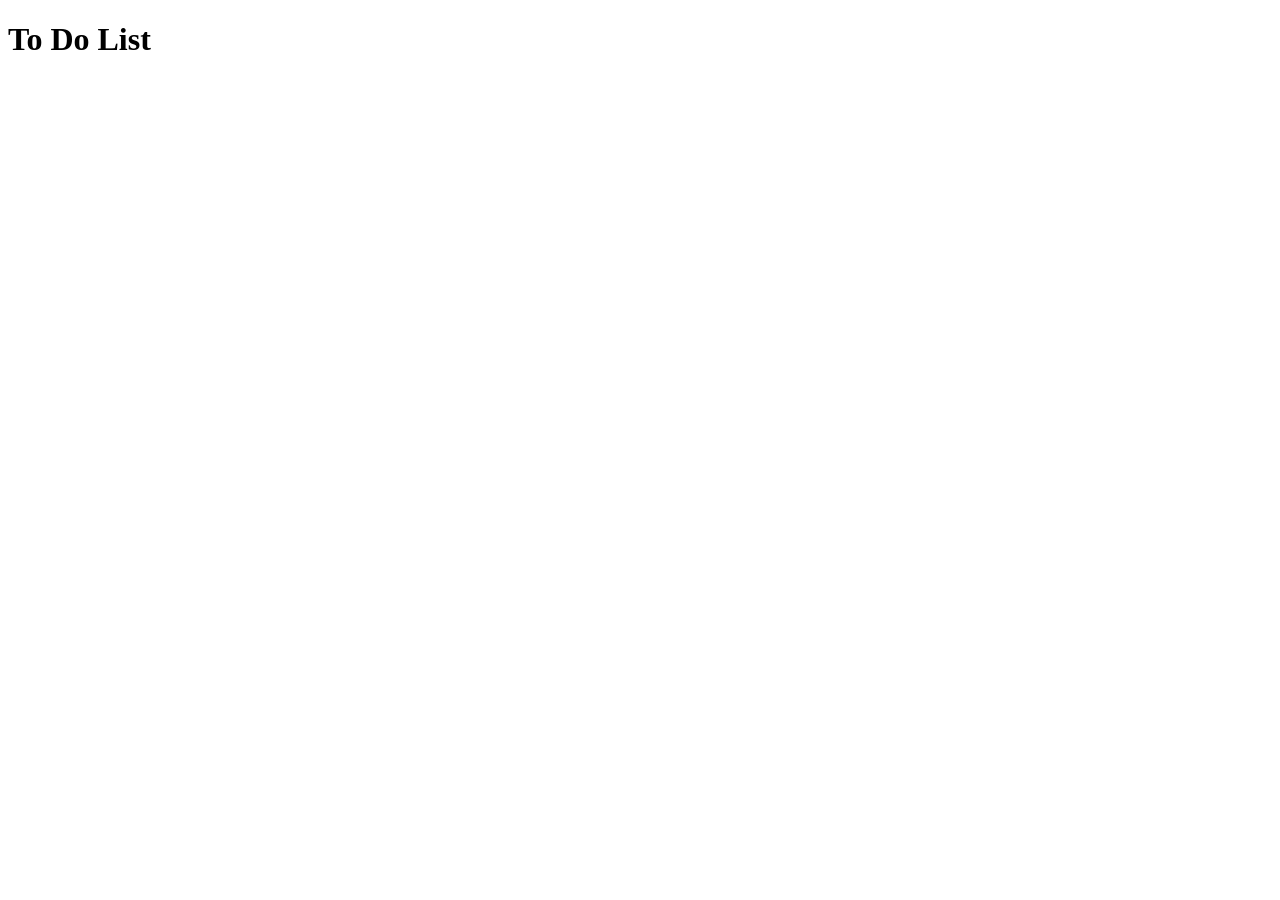
==== index.html @ 9f22a5e8 "rename file" ====
<!DOCTYPE html>
<html>
<head>
    <title>ToDoList</title>
    <meta charset="UTF-8">
    <meta name="viewport" content="width=device-width, initial-scale=1">
</head>
<body>
    <h1>To Do List</h1>
  <script>
        "use strict";
    </script>
</body>
</html>
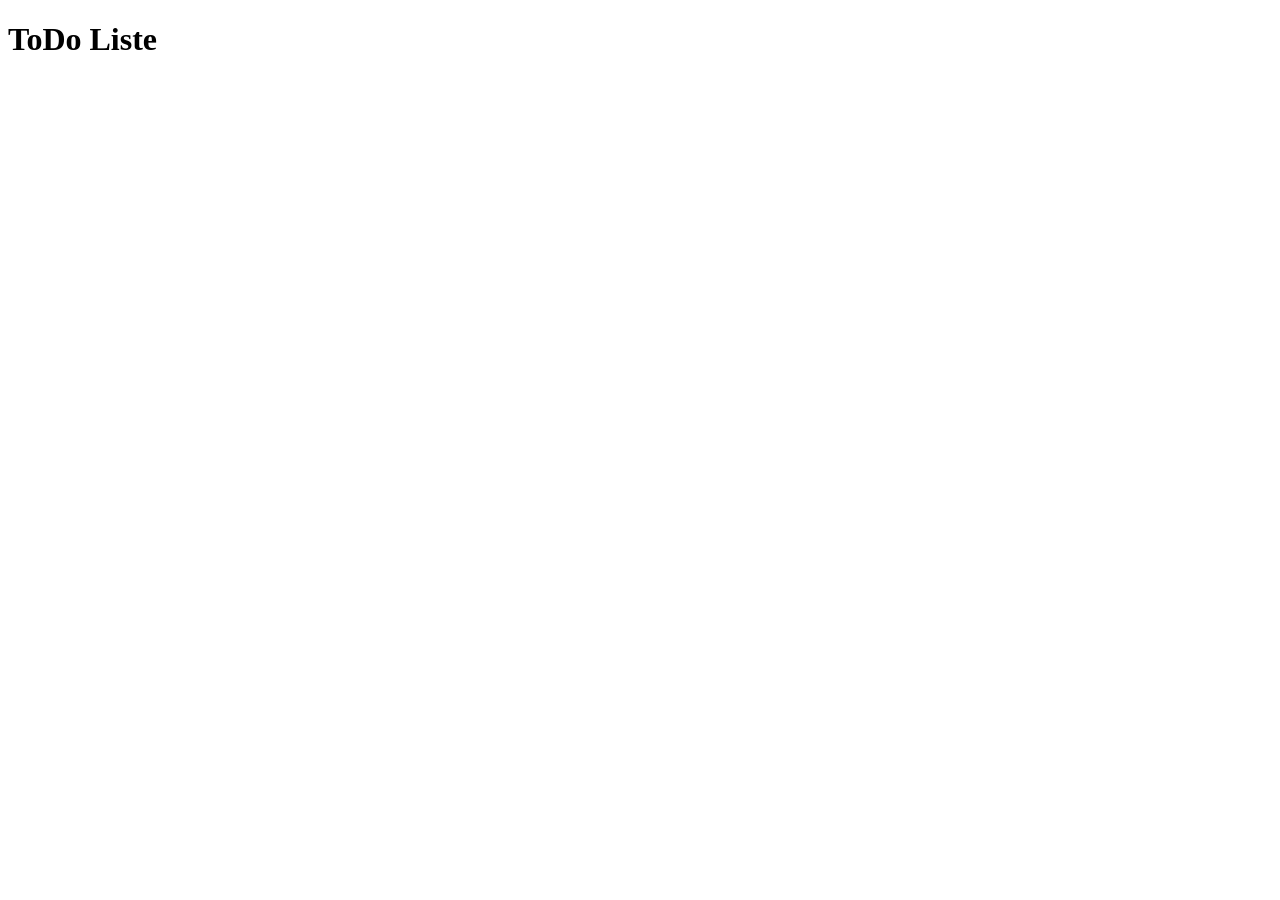
==== commit 99c88505: "add initial docs" ====
--- a/index.html
+++ b/index.html
@@ -1,13 +1,16 @@
 <!DOCTYPE html>
-<html>
+<html lang="de">
 <head>
-    <title>ToDoList</title>
     <meta charset="UTF-8">
+    <title>ToDoListe mit JavaScript</title>
+    <meta name="description" content="JavaScript ToDo-Liste">
+    <meta name="author" content="Anja">
+    <link rel="stylesheet" href="css/style.css">
     <meta name="viewport" content="width=device-width, initial-scale=1">
 </head>
 <body>
-    <h1>To Do List</h1>
-  <script>
+    <h1>ToDo Liste</h1>
+  <script src="js/code.js">
         "use strict";
     </script>
 </body>
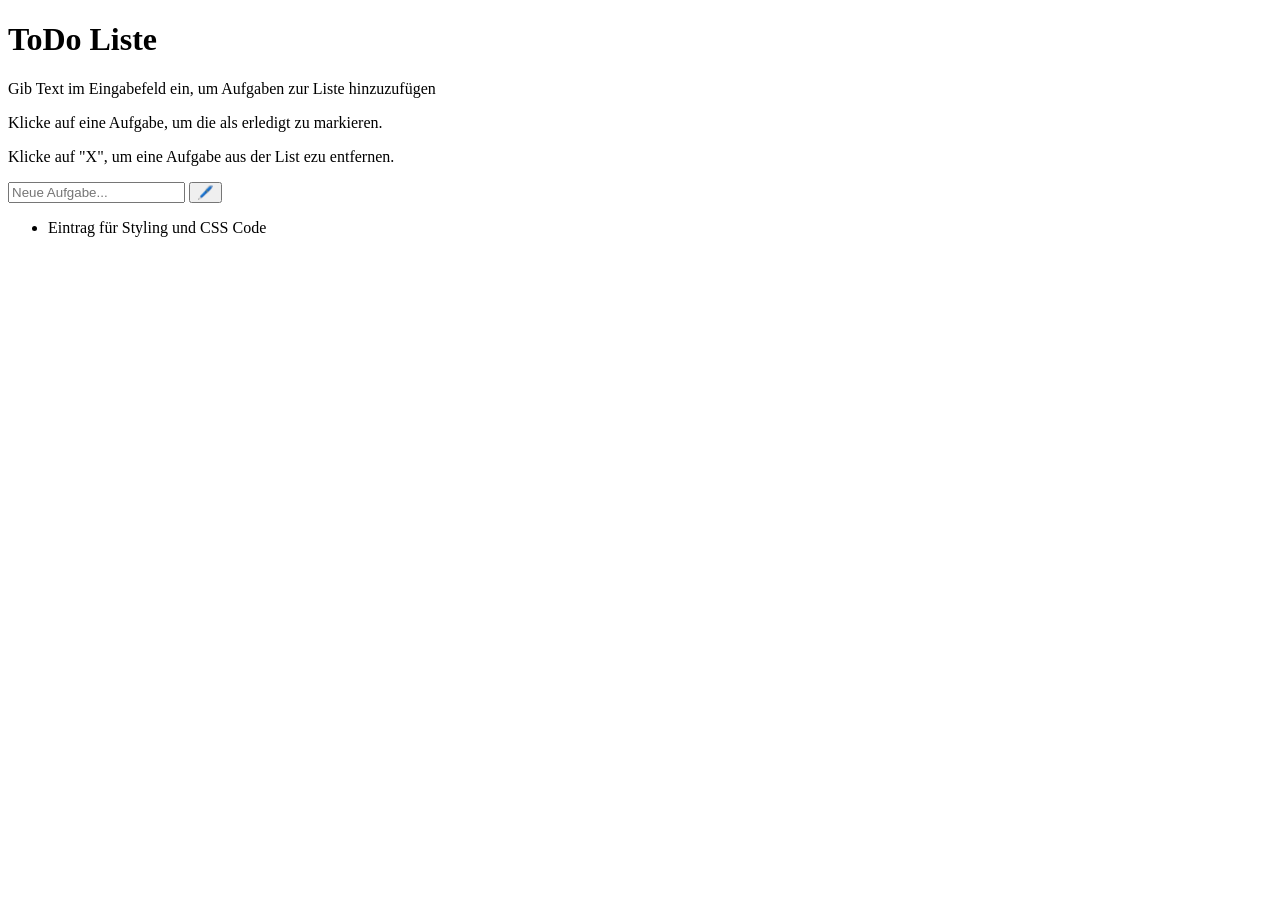
==== commit 42b2e9e6: "add html tags" ====
--- a/index.html
+++ b/index.html
@@ -9,7 +9,25 @@
     <meta name="viewport" content="width=device-width, initial-scale=1">
 </head>
 <body>
-    <h1>ToDo Liste</h1>
+    <div class="intro">
+        <h1>ToDo Liste</h1>
+    </div>
+    <div class="hilfetext">
+        <p>Gib Text im Eingabefeld ein, um Aufgaben zur Liste hinzuzufügen</p>
+        <p>Klicke auf eine Aufgabe, um die als erledigt zu markieren.</p>
+        <p>Klicke auf "X", um eine Aufgabe aus der List ezu entfernen.</p>
+    </div>
+    <div id="nutzereingabe">
+        <input id="userInput" type="text" placeholder="Neue Aufgabe..." maxlength="27">
+        <button id="enter">🖊️
+        </button>
+    </div>
+    <!-- Leere Liste -->
+    <div class="listItem">
+        <ul class="list">
+            <li>Eintrag für Styling und CSS Code</li>
+        </ul>
+    </div>
   <script src="js/code.js">
         "use strict";
     </script>
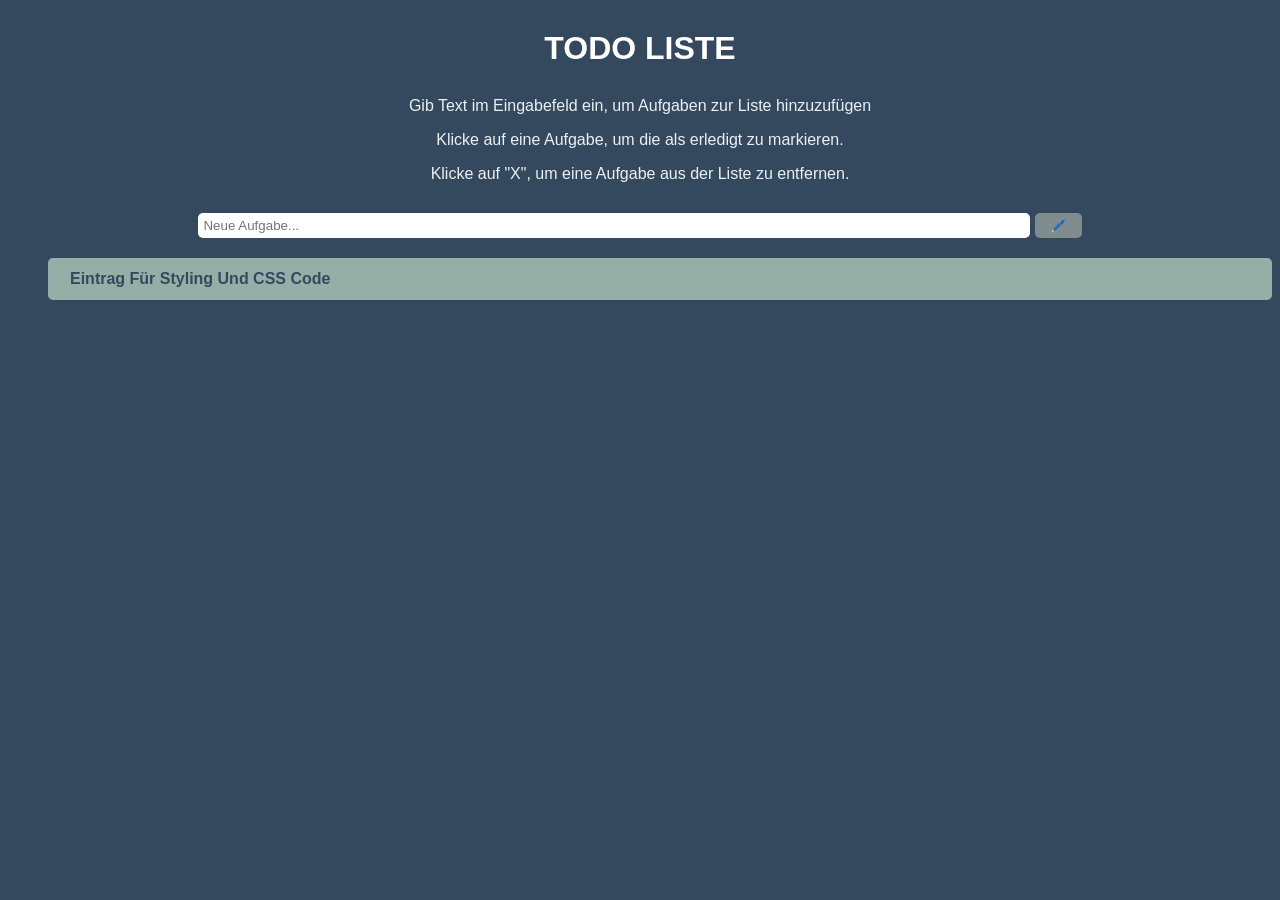
==== commit 55d5dbe0: "add CSS" ====
--- a/index.html
+++ b/index.html
@@ -15,7 +15,7 @@
     <div class="hilfetext">
         <p>Gib Text im Eingabefeld ein, um Aufgaben zur Liste hinzuzufügen</p>
         <p>Klicke auf eine Aufgabe, um die als erledigt zu markieren.</p>
-        <p>Klicke auf "X", um eine Aufgabe aus der List ezu entfernen.</p>
+        <p>Klicke auf "X", um eine Aufgabe aus der Liste zu entfernen.</p>
     </div>
     <div id="nutzereingabe">
         <input id="userInput" type="text" placeholder="Neue Aufgabe..." maxlength="27">
--- a/css/style.css
+++ b/css/style.css
@@ -0,0 +1,71 @@
+body {
+    background: #34495e;
+    text-align: center;
+    font-family: 'Open Sans', sans-serif;
+}
+
+.intro {
+    margin: 30px 0px;
+    font-weight: bold;
+}
+
+h1 {
+    color: #ffffff;
+    text-transform: uppercase;
+}
+
+.hilfetext {
+    color: #ecf0f1;
+    margin-bottom: 30px;
+}
+
+p {
+    font-weight: 400;
+}
+
+input {
+   border-radius: 5px;
+   min-width: 65%;
+   padding: 5px; 
+   border: none;
+}
+
+button {
+    border: none;
+    padding: 5px 15px;
+    background-color: #7f8c8d;
+    border-radius: 5px; 
+}
+
+button:hover {
+    font-size: large;
+}
+
+ul {
+    text-align: left;
+    margin-top: 20px;
+}
+
+li {
+    list-style: none;
+    padding: 10px 20px;
+    background: #95afa6;
+    color: #34495e;
+    text-transform: capitalize;
+    font-weight: 600;
+    border: 2px solid #95afa6;
+    border-radius: 5px;
+}
+
+li:hover {
+    background: #7f8c8d;
+    color: #ecf0f1;
+    border-color: #7f8c8d;
+}
+
+li > button {
+    font-weight: normal;
+    background:none;
+    border: none;
+}
+
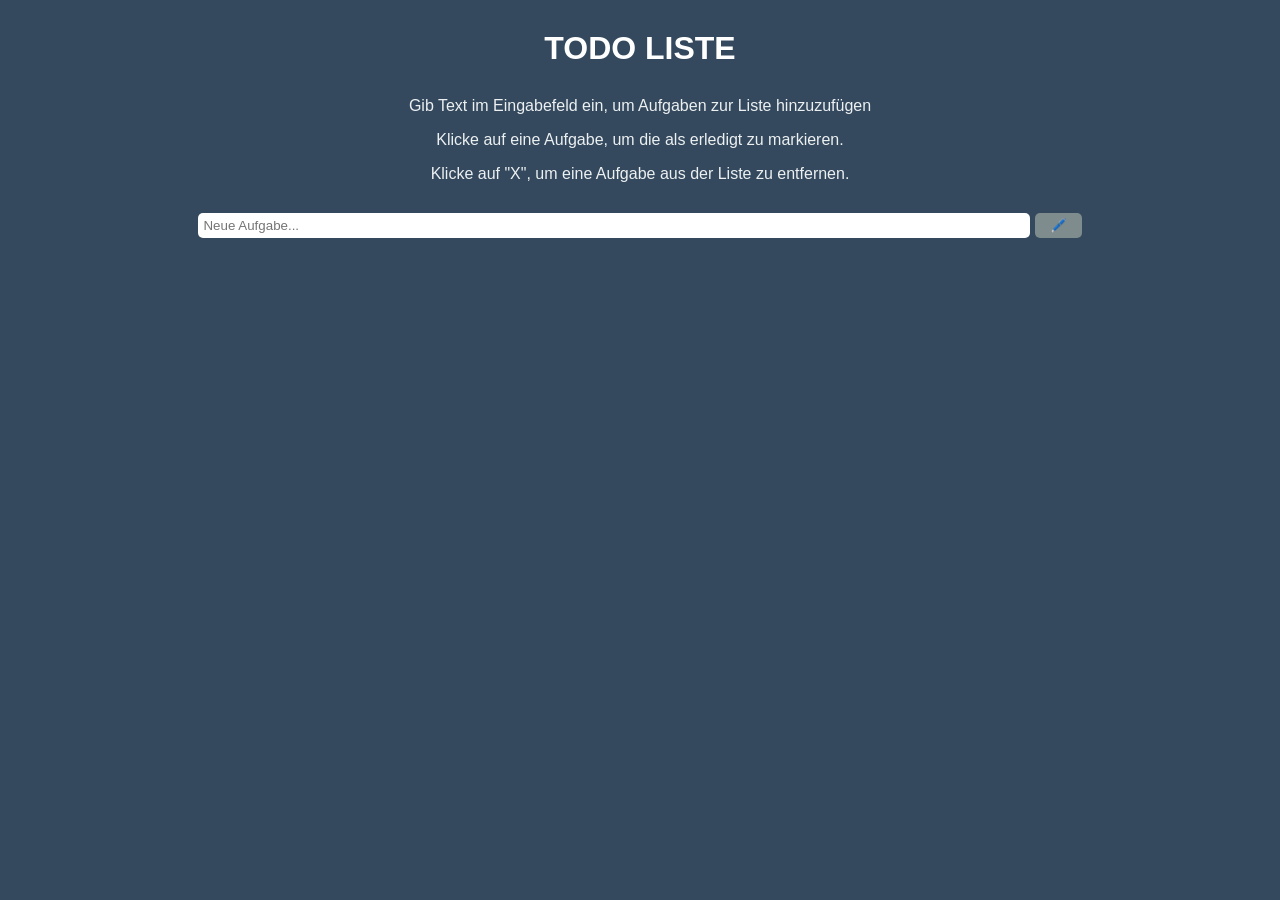
==== commit 5da1a041: "add done class to list elements" ====
--- a/index.html
+++ b/index.html
@@ -25,11 +25,9 @@
     <!-- Leere Liste -->
     <div class="listItem">
         <ul class="list">
-            <li>Eintrag für Styling und CSS Code</li>
         </ul>
     </div>
   <script src="js/code.js">
-        "use strict";
     </script>
 </body>
 </html>
--- a/css/style.css
+++ b/css/style.css
@@ -55,6 +55,7 @@
     font-weight: 600;
     border: 2px solid #95afa6;
     border-radius: 5px;
+    margin-bottom: 10px;
 }
 
 li:hover {
@@ -67,5 +68,18 @@
     font-weight: normal;
     background:none;
     border: none;
+    float: right;
+    color: #34495e;
+    font-weight: 800;
 }
 
+.done {
+    background: #27ae60 !important;
+    color: #34495e;
+    border-color: #27ae60 !important;
+}
+
+.delete {
+    display: none;
+}
+
